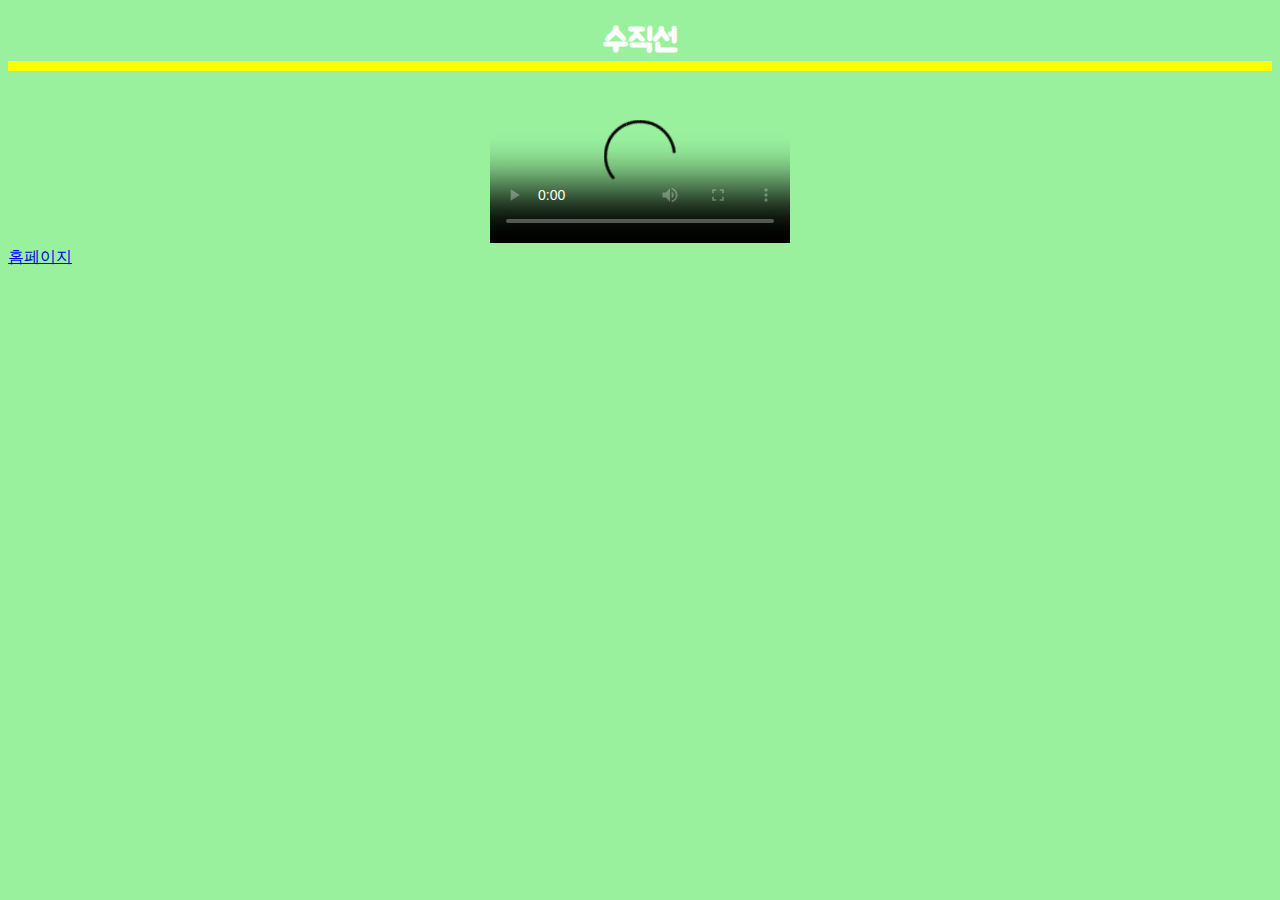
==== eduvideo.html @ 8b2e5962 "첫번쨰 업데이트" ====
<!DOCTYPE html>
<html>
  <head>
    <meta charset="utf-8">
    <link href="https://fonts.googleapis.com/css?family=Jua&display=swap" rel="stylesheet">
    <title>사이트는 너의 것 너가 바꿔나가</title>
    <link rel="stylesheet" href="master.css">
  </head>
  <body class="edubody">
    <div>
      <h1 class="headline" style="color:white"><!--수정필요-->수직선</h1>
    </div>
    <div class="video" style="text-align:center">
      <video src="video.mp4" controls autoplay poster=poster.png""></video>
    </div>
    <div>
      <a href="index.html"> 홈페이지 </a>
    </div>
    <div class="chat">

    </div>

  </body>
</html>
---- master.css ----
.headline{
  text-align: center;
  font-family : 'jua' , sans-serif;
  border-bottom :  10px solid yellow;

}
.center-position{
  text-align: center;
}
.edubody{
  background-color: #99f19e;
}
.button1{
  border: none;
  border-radius: 50%;
  margin: 30px;
  color: #8CD790;
  background-color: #D7FFF1;
  padding: 30px 30px;
  font-family: 'jua' ;
  font-size: 16px;
}
.button{
  margin: 10px;
  padding: 10px 10px;
}
.button:hover{
  padding: 34px;
  background-color: white;

}
.present-condition{
  text-align: center;
}
a{
  text-align:center;
}
a:hover{
  background-color: white;
}
h1:hover{
  background-color: white;
}
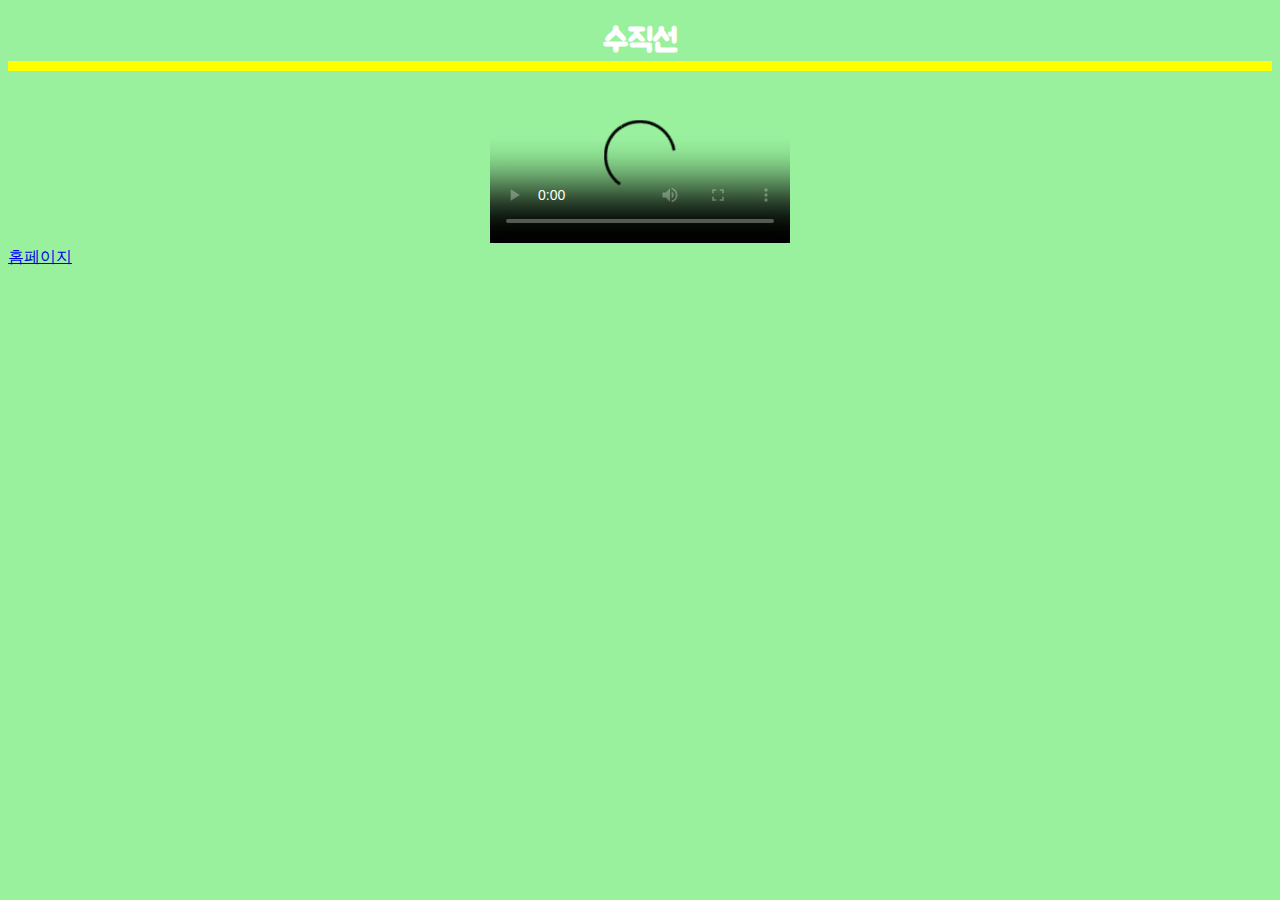
==== commit 1d63be1a: "채팅추가" ====
--- a/eduvideo.html
+++ b/eduvideo.html
@@ -17,7 +17,19 @@
       <a href="index.html"> 홈페이지 </a>
     </div>
     <div class="chat">
-
+<!--Start of Tawk.to Script-->
+<script type="text/javascript">
+var Tawk_API=Tawk_API||{}, Tawk_LoadStart=new Date();
+(function(){
+var s1=document.createElement("script"),s0=document.getElementsByTagName("script")[0];
+s1.async=true;
+s1.src='https://embed.tawk.to/5d0b59a553d10a56bd7b022c/default';
+s1.charset='UTF-8';
+s1.setAttribute('crossorigin','*');
+s0.parentNode.insertBefore(s1,s0);
+})();
+</script>
+<!--End of Tawk.to Script-->
     </div>
 
   </body>
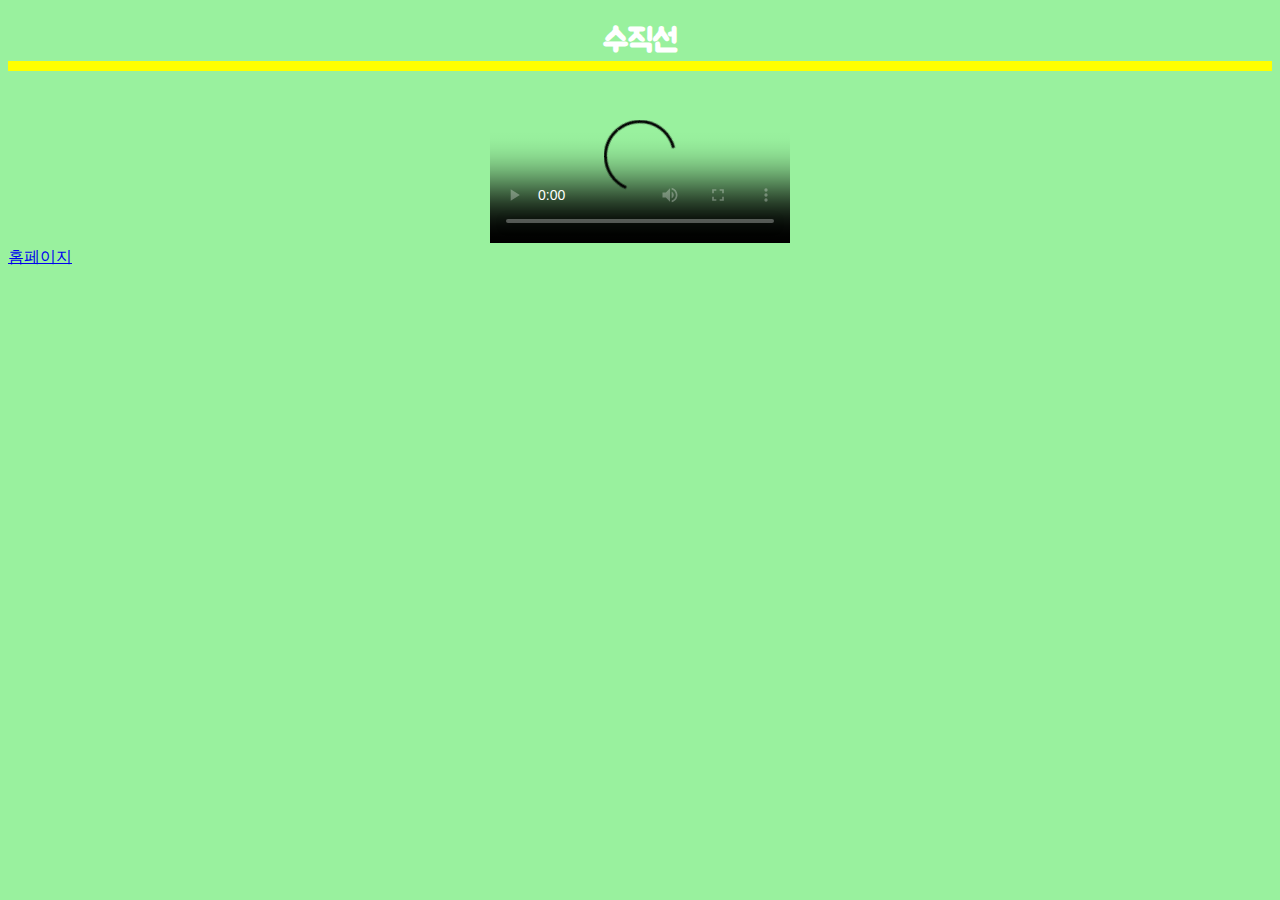
==== commit 36c84df5: "Update eduvideo.html" ====
--- a/eduvideo.html
+++ b/eduvideo.html
@@ -11,7 +11,7 @@
       <h1 class="headline" style="color:white"><!--수정필요-->수직선</h1>
     </div>
     <div class="video" style="text-align:center">
-      <video src="video.mp4" controls autoplay poster=poster.png""></video>
+      <video src="녹화_2019_03_26_14_32_28_602.mp4" controls autoplay poster=poster.png""></video>
     </div>
     <div>
       <a href="index.html"> 홈페이지 </a>
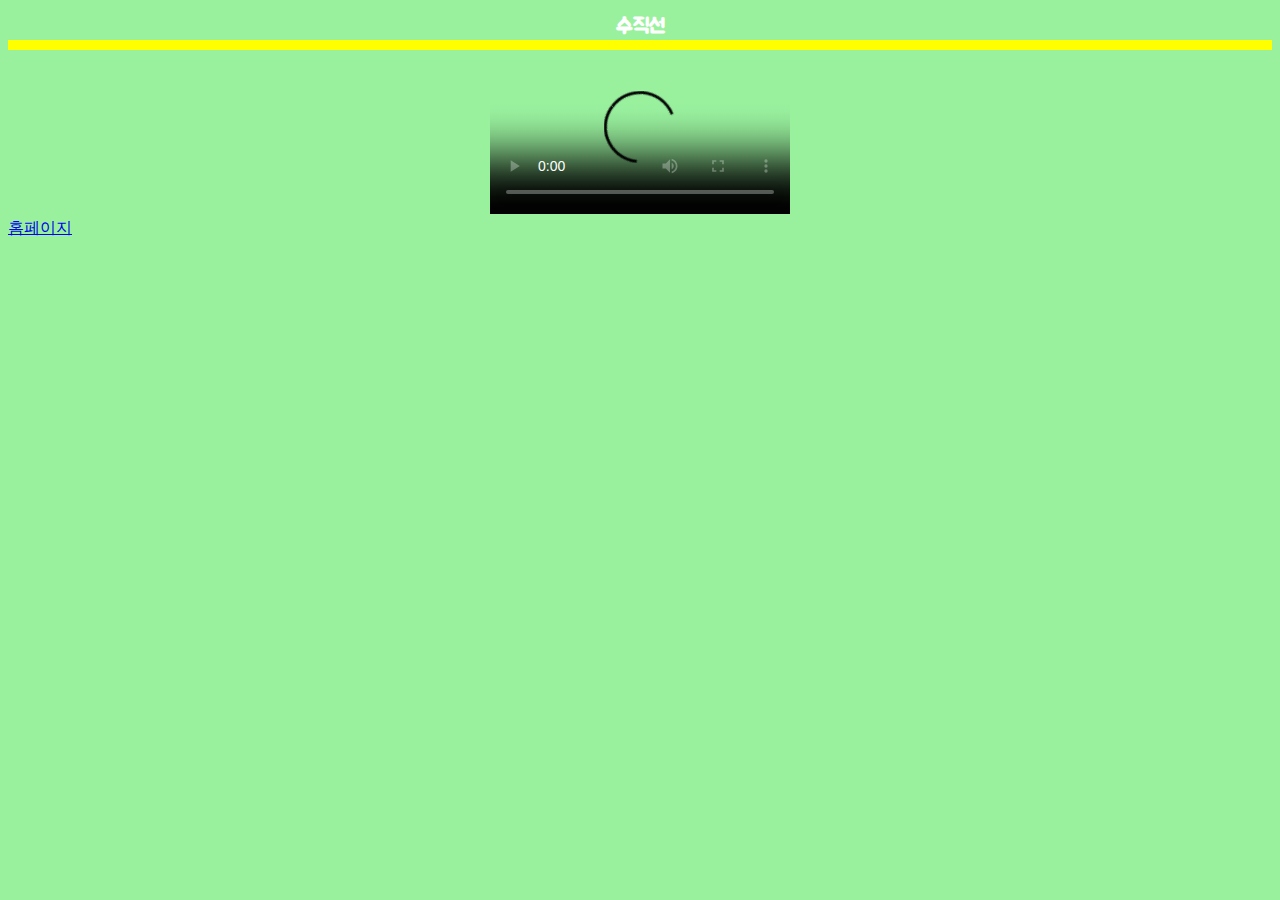
==== commit 9183b684: "Add files via upload" ====
--- a/eduvideo.html
+++ b/eduvideo.html
@@ -11,7 +11,7 @@
       <h1 class="headline" style="color:white"><!--수정필요-->수직선</h1>
     </div>
     <div class="video" style="text-align:center">
-      <video src="녹화_2019_03_26_14_32_28_602.mp4" controls autoplay poster=poster.png""></video>
+      <video src="video.mp4" controls autoplay poster=poster.png""></video>
     </div>
     <div>
       <a href="index.html"> 홈페이지 </a>
--- a/master.css
+++ b/master.css
@@ -2,6 +2,7 @@
   text-align: center;
   font-family : 'jua' , sans-serif;
   border-bottom :  10px solid yellow;
+  font-size: 21px;
 
 }
 .center-position{
@@ -12,13 +13,13 @@
 }
 .button1{
   border: none;
-  border-radius: 50%;
+  border-radius: 60%;
   margin: 30px;
   color: #8CD790;
   background-color: #D7FFF1;
-  padding: 30px 30px;
+  padding: 40px 40px;
   font-family: 'jua' ;
-  font-size: 16px;
+  font-size: 30px;
 }
 .button{
   margin: 10px;
